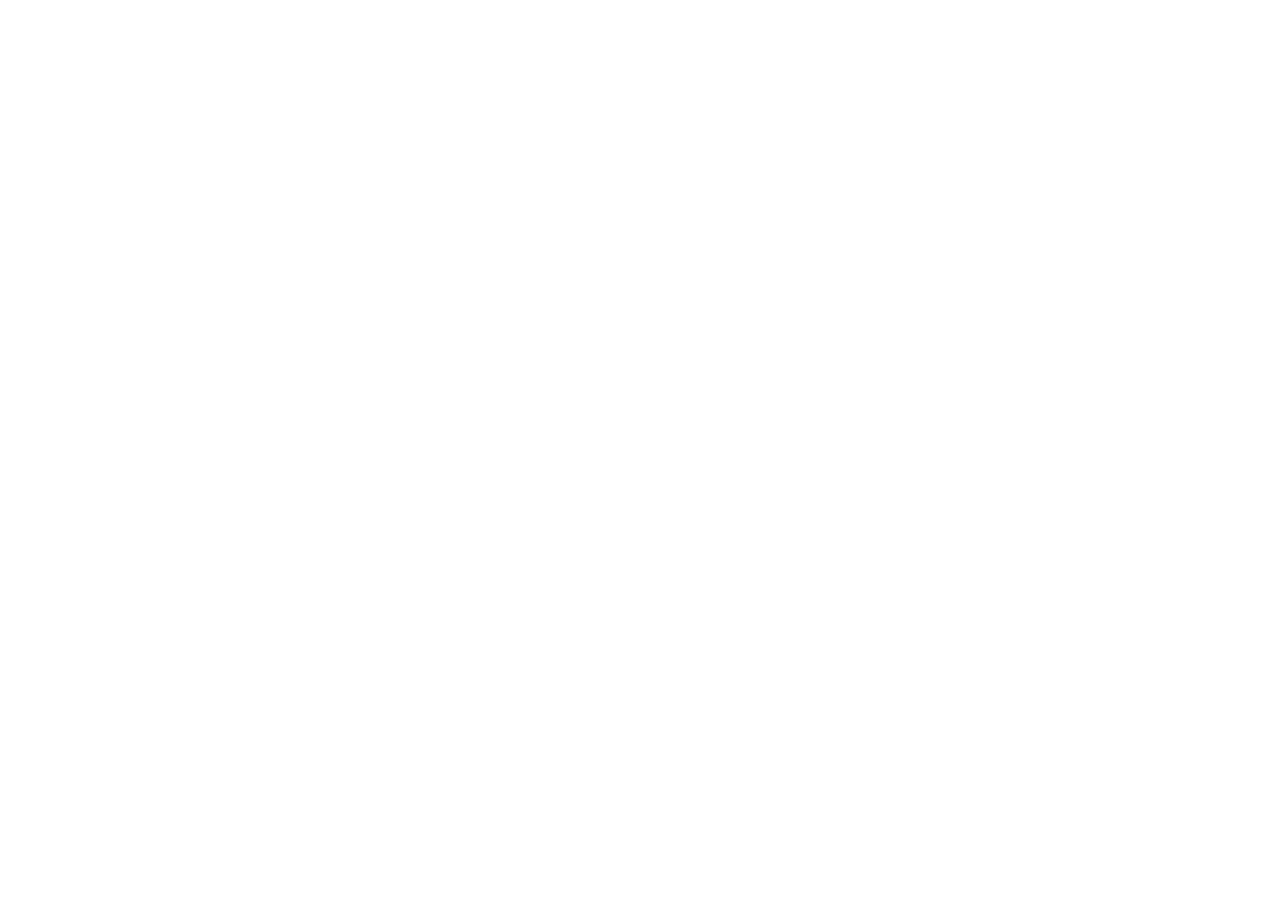
==== src/index.html @ c41ef358 "Initial commit" ====
<!DOCTYPE html>
<html lang="en">
  <head>
    <meta charset="UTF-8" />
    <link rel="icon" type="image/svg+xml" href="/favicon.svg" />
    <meta name="viewport" content="width=device-width, initial-scale=1.0" />
    <title>Vanilla App Template</title>
    <link rel="stylesheet" href="./css/styles.css" />
  </head>
  <body>
    <load src="./partials/header.html" icon-path="img/sprite.svg#logo" />

    <main>
      <!-- Loads the specified .html file -->
      <load src="./partials/vite-promo.html" />
      <load src="./partials/badges.html" />
    </main>

    <load src="./partials/footer.html" />

    <script type="module" src="./main.js"></script>
  </body>
</html>
---- src/css/styles.css ----
/**
  |============================
  | include css partials with
  | default @import url()
  |============================
*/
/* Common styles */
@import url('./reset.css');
@import url('./base.css');
@import url('./container.css');
@import url('./animations.css');

/* Sections style */
@import url('./header.css');
@import url('./vite-promo.css');
@import url('./badges.css');
@import url('./back-link.css');
@import url('./footer.css');
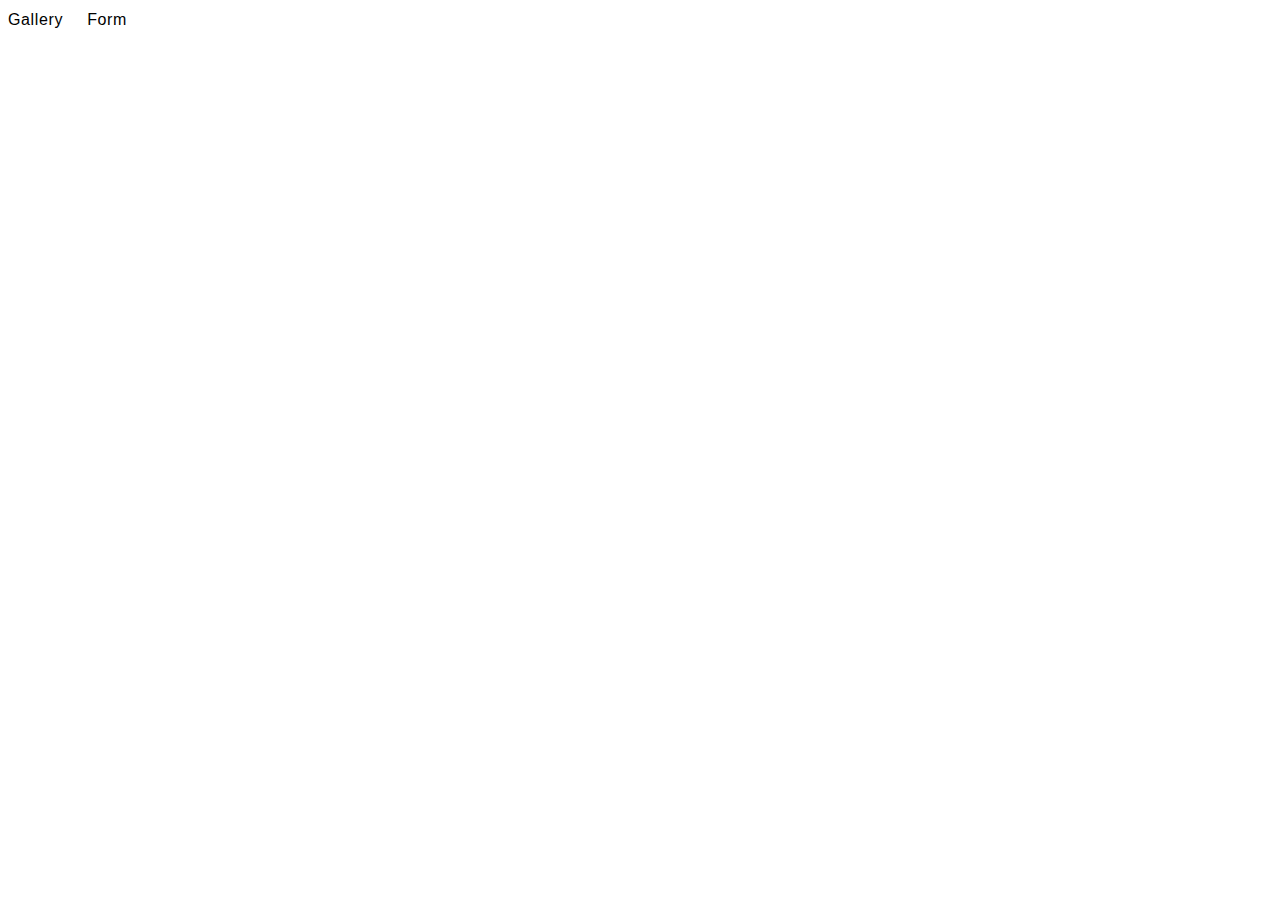
==== commit 88a0b3e2: "Add task-1" ====
--- a/src/index.html
+++ b/src/index.html
@@ -4,20 +4,17 @@
     <meta charset="UTF-8" />
     <link rel="icon" type="image/svg+xml" href="/favicon.svg" />
     <meta name="viewport" content="width=device-width, initial-scale=1.0" />
-    <title>Vanilla App Template</title>
+    <title>GOIT-JS-HW-09</title>
     <link rel="stylesheet" href="./css/styles.css" />
   </head>
   <body>
-    <load src="./partials/header.html" icon-path="img/sprite.svg#logo" />
-
     <main>
-      <!-- Loads the specified .html file -->
-      <load src="./partials/vite-promo.html" />
-      <load src="./partials/badges.html" />
+      <nav>
+        <ul class="gallery">
+          <li class="main-pg-link"><a href="./1-gallery.html">Gallery</a></li>
+          <li class="main-pg-link"><a href="./2-form.html">Form</a></li>
+        </ul>
+      </nav>
     </main>
-
-    <load src="./partials/footer.html" />
-
-    <script type="module" src="./main.js"></script>
   </body>
 </html>
--- a/src/css/styles.css
+++ b/src/css/styles.css
@@ -6,13 +6,14 @@
 */
 /* Common styles */
 @import url('./reset.css');
-@import url('./base.css');
-@import url('./container.css');
-@import url('./animations.css');
+/* @import url('./base.css'); */
+/* @import url('./container.css'); */
+/* @import url('./animations.css'); */
 
 /* Sections style */
-@import url('./header.css');
-@import url('./vite-promo.css');
-@import url('./badges.css');
-@import url('./back-link.css');
-@import url('./footer.css');
+/* @import url('./header.css'); */
+/* @import url('./vite-promo.css'); */
+/* @import url('./badges.css'); */
+/* @import url('./back-link.css'); */
+/* @import url('./footer.css'); */
+@import url('./hw09.css');
